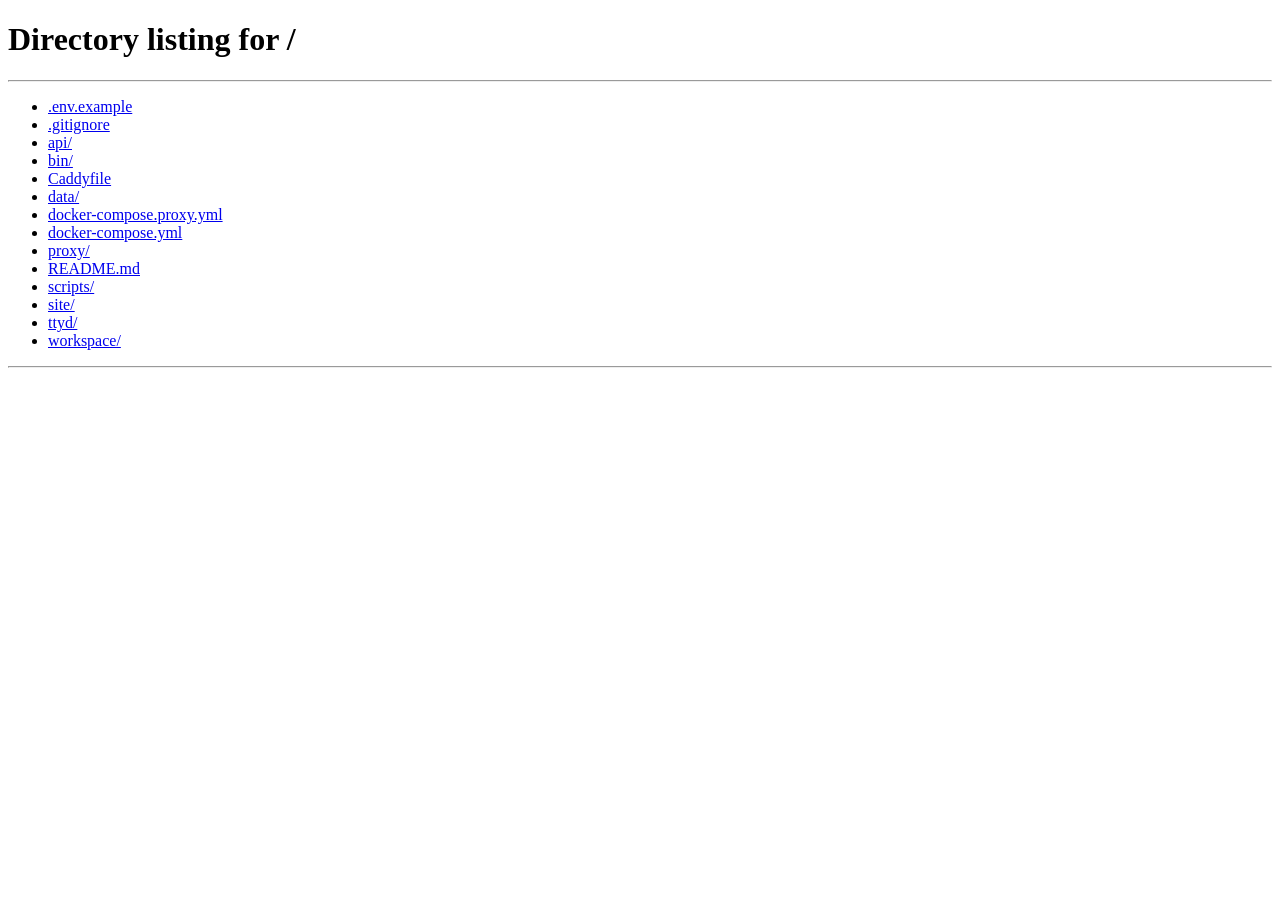
==== site/terminal.html @ dbb6a7f3 "Build mobile Codex workbench" ====
<!doctype html>
<html lang="en">
  <head>
    <meta charset="utf-8">
    <meta http-equiv="refresh" content="0; url=/">
    <meta
      name="viewport"
      content="width=device-width, initial-scale=1, viewport-fit=cover"
    >
    <title>Redirecting</title>
  </head>
  <body>
    <p>Redirecting to <a href="/">the home page</a>...</p>
  </body>
</html>
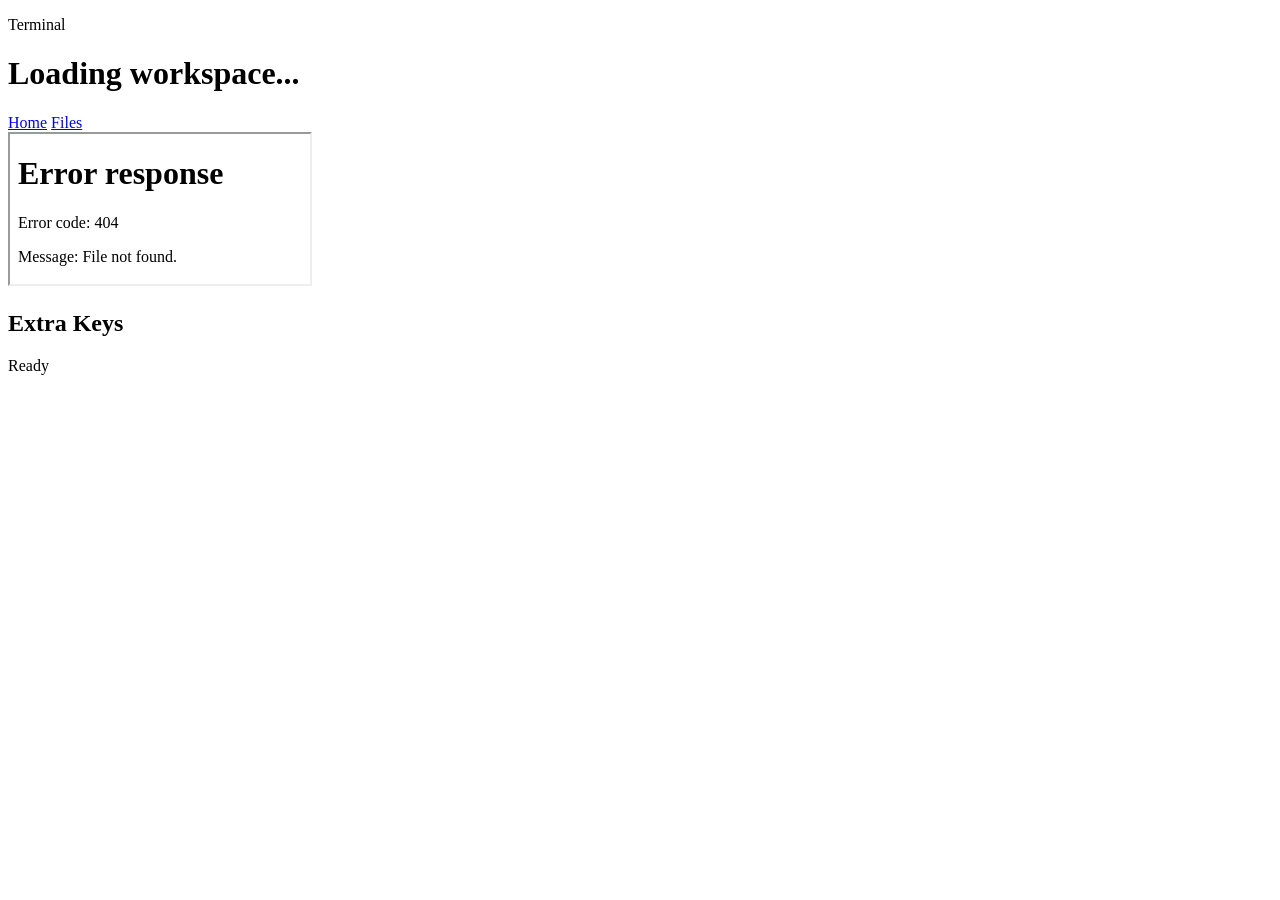
==== commit f24fa89d: "Add mobile terminal extra keys" ====
--- a/site/terminal.html
+++ b/site/terminal.html
@@ -2,14 +2,45 @@
 <html lang="en">
   <head>
     <meta charset="utf-8">
-    <meta http-equiv="refresh" content="0; url=/">
     <meta
       name="viewport"
       content="width=device-width, initial-scale=1, viewport-fit=cover"
     >
-    <title>Redirecting</title>
+    <title>Terminal</title>
+    <link rel="stylesheet" href="/styles.css">
   </head>
-  <body>
-    <p>Redirecting to <a href="/">the home page</a>...</p>
+  <body class="terminal-page">
+    <main class="terminal-shell">
+      <header class="terminal-topbar">
+        <div class="terminal-titleblock">
+          <p class="eyebrow">Terminal</p>
+          <h1 id="terminal-workspace">Loading workspace...</h1>
+        </div>
+        <nav class="terminal-nav" aria-label="terminal navigation">
+          <a class="toolbar-link" href="/">Home</a>
+          <a class="toolbar-link" href="/files/">Files</a>
+        </nav>
+      </header>
+
+      <section class="terminal-frame-shell panel">
+        <iframe
+          id="terminal-frame"
+          class="terminal-frame"
+          src="/terminal/session/"
+          title="Codex terminal"
+          loading="eager"
+        ></iframe>
+      </section>
+
+      <section class="terminal-keys panel" aria-label="mobile extra keys">
+        <div class="panel-header terminal-keys-header">
+          <h2>Extra Keys</h2>
+          <span id="terminal-key-status">Ready</span>
+        </div>
+        <div class="key-strip" id="key-strip"></div>
+      </section>
+    </main>
+
+    <script src="/terminal.js"></script>
   </body>
 </html>
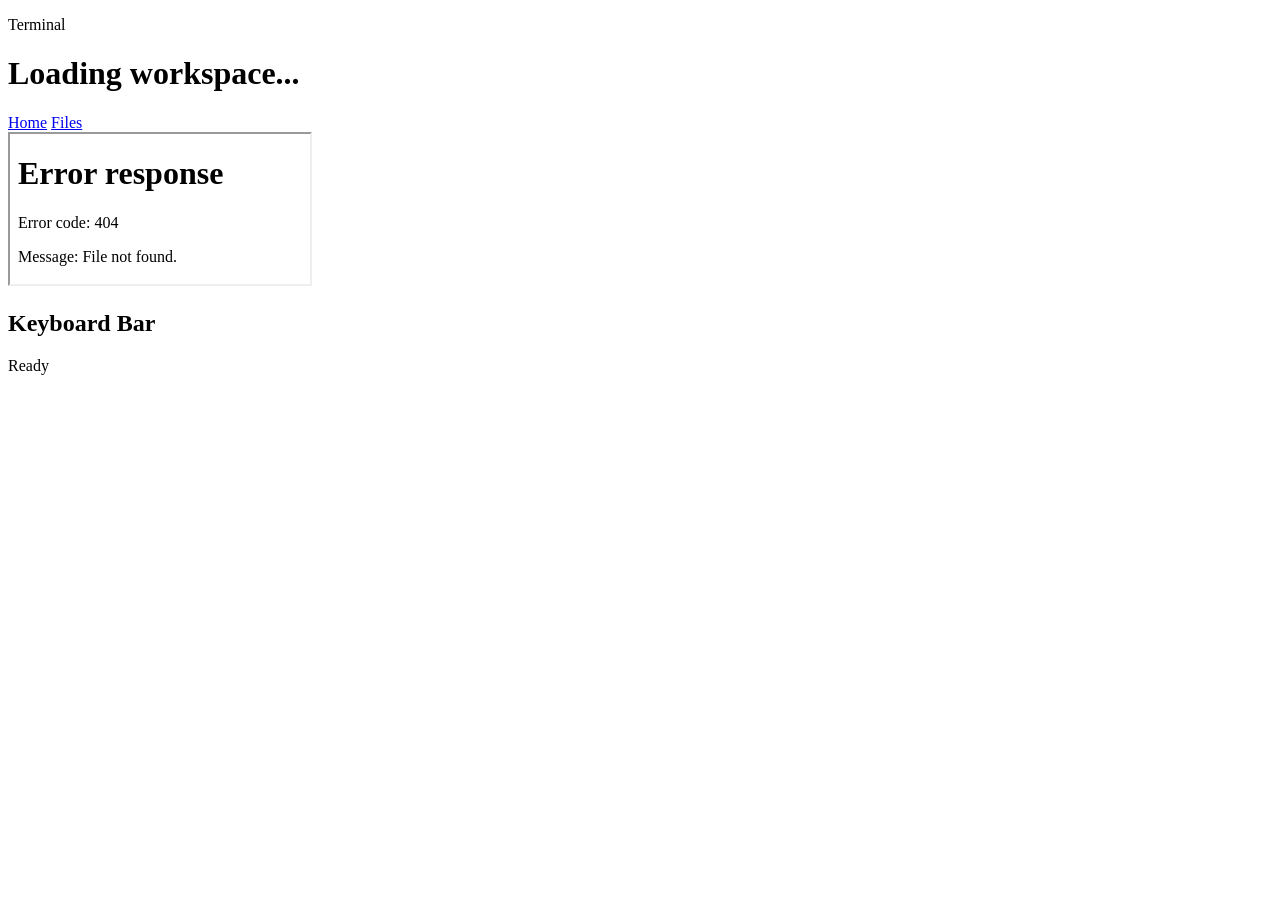
==== commit 31a25a7d: "Refine mobile terminal key layout" ====
--- a/site/terminal.html
+++ b/site/terminal.html
@@ -34,7 +34,7 @@
 
       <section class="terminal-keys panel" aria-label="mobile extra keys">
         <div class="panel-header terminal-keys-header">
-          <h2>Extra Keys</h2>
+          <h2>Keyboard Bar</h2>
           <span id="terminal-key-status">Ready</span>
         </div>
         <div class="key-strip" id="key-strip"></div>
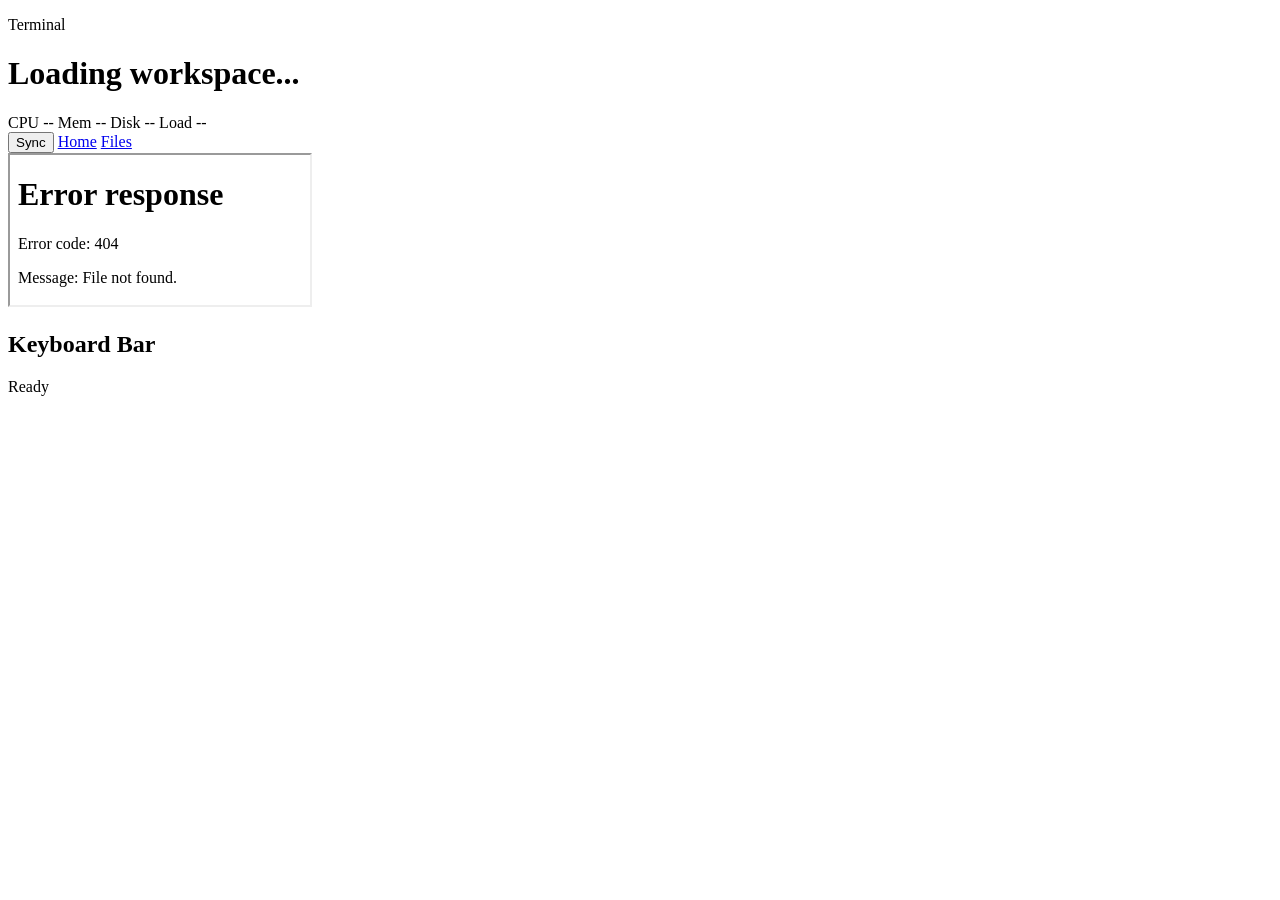
==== commit 1812387c: "Add live system status to web UI" ====
--- a/site/terminal.html
+++ b/site/terminal.html
@@ -15,14 +15,21 @@
         <div class="terminal-titleblock">
           <p class="eyebrow">Terminal</p>
           <h1 id="terminal-workspace">Loading workspace...</h1>
+          <div class="terminal-system" aria-label="server status">
+            <span id="terminal-system-cpu">CPU --</span>
+            <span id="terminal-system-memory">Mem --</span>
+            <span id="terminal-system-disk">Disk --</span>
+            <span id="terminal-system-load">Load --</span>
+          </div>
         </div>
         <nav class="terminal-nav" aria-label="terminal navigation">
+          <button class="toolbar-link toolbar-button" id="sync-terminal" type="button">Sync</button>
           <a class="toolbar-link" href="/">Home</a>
           <a class="toolbar-link" href="/files/">Files</a>
         </nav>
       </header>
 
-      <section class="terminal-frame-shell panel">
+      <section class="terminal-frame-shell panel" id="terminal-frame-shell">
         <iframe
           id="terminal-frame"
           class="terminal-frame"
